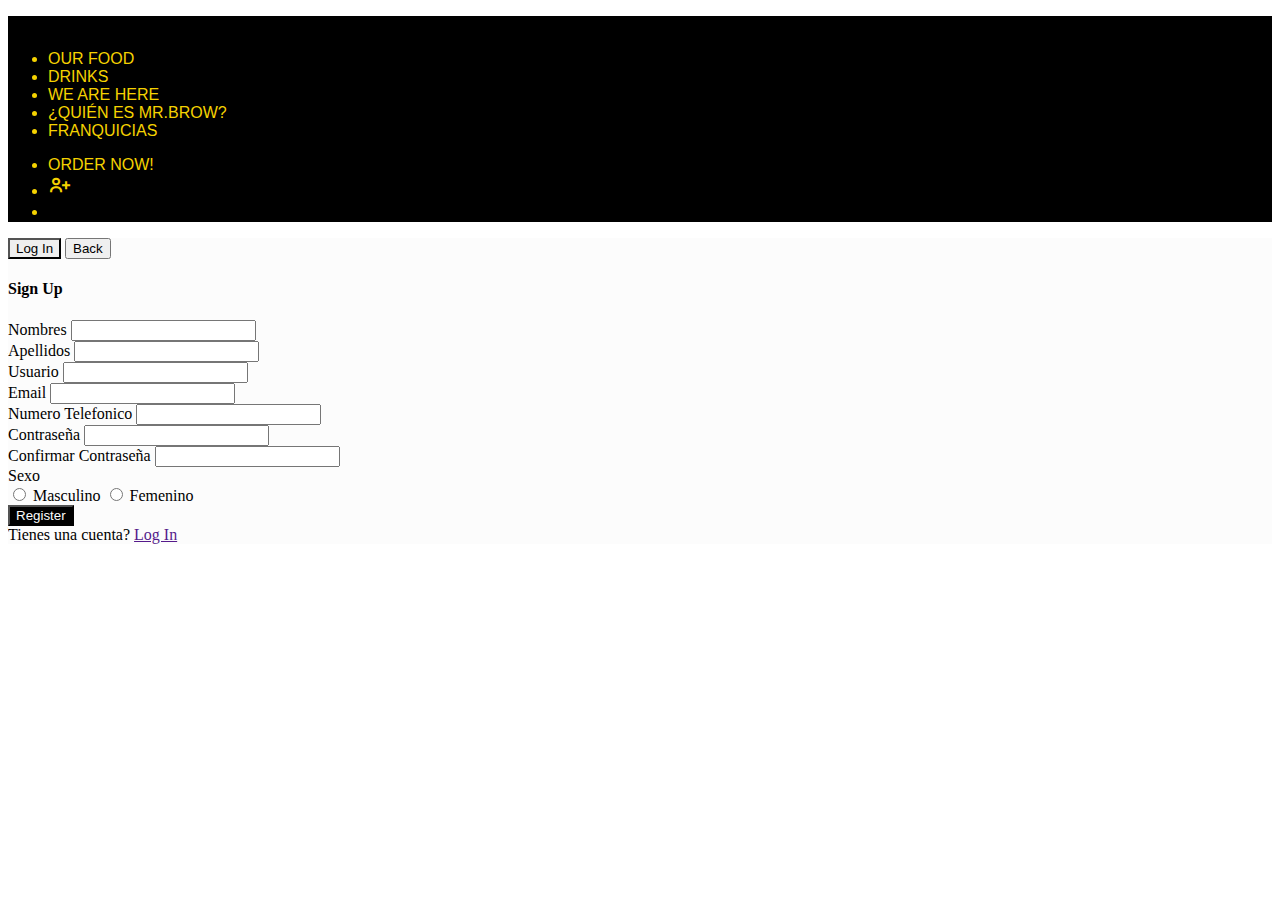
==== pages/adduser.html @ f791cc56 "Se creo el signup y el login por parte del frontend" ====
<!DOCTYPE html>
<!DOCTYPE html>
<html >
<head>
    <meta charset="UTF-8">
    <meta http-equiv="X-UA-Compatible" content="IE=edge">
    <meta name="viewport" content="width=device-width, initial-scale=1.0">
    <link rel="stylesheet" href="https://stackpath.bootstrapcdn.com/bootstrap/4.1.3/css/bootstrap.min.css"
        integrity="sha384-MCw98/SFnGE8fJT3GXwEOngsV7Zt27NXFoaoApmYm81iuXoPkFOJwJ8ERdknLPMO" crossorigin="anonymous">
    <script src="https://ajax.googleapis.com/ajax/libs/jquery/3.6.0/jquery.min.js"></script>
    <script src="https://kit.fontawesome.com/e500c13009.js" crossorigin="anonymous"></script>
    <link href='https://unpkg.com/boxicons@2.1.1/css/boxicons.min.css' rel='stylesheet'>
    <script src="//cdn.jsdelivr.net/npm/sweetalert2@11"></script>
    <link rel="stylesheet" href="../assets/styleNavbar.css">
    <script src="../helpers/navbar.js"></script>
    <link rel="stylesheet" href="../assets/styleAdduser.css">
    <script type="module" src="../helpers/auxiliar/auxiliarMethods.js"></script>
    <script type="module" src="../helpers/adduser.js"></script>
    <title></title>
</head>
<body>
    <nav id="navbar" class="navbar navbar-expand-lg navbar-dark bg-dark">
        <div class="collapse navbar-collapse">
            <ul class="navbar-nav mx-2 justify-content-start">
                <div>
                    <img src="../assets/Img/logo.png" id='logo'alt="" srcset="">
                </div>
            </ul>
            <ul class="navbar-nav ">
                <li class="nav-item mx-2 sections nav-bar-items" onmouseover='this.style.borderBottom="2px solid #F5D200"' onmouseleave="this.style.borderBottom='none'">
                   <span >OUR FOOD</spanji8> 
                </li>
                <li class="nav-item mx-2 sections nav-bar-items">
                    <span >DRINKS</span> 
                </li>
                <li class="nav-item mx-2 sections nav-bar-items">
                    <span >WE ARE HERE</span> 
                </li>
                <li class="nav-item mx-2 sections nav-bar-items">
                   <span>¿QUIÉN ES MR.BROW?</span> 
                </li>
                <li class="nav-item mx-2 sections nav-bar-items">
                   <span>FRANQUICIAS</span> 
                </li>

            </ul>
            <ul class="navbar-nav ml-auto justify-content-end">
                <li class="nav-item mx-2 sections nav-bar-items" id="order-now">
                    <span >ORDER NOW!</span>
                </li>
                <li  id="btn-add-user" class="nav-item mx-2 icons"><i id="add-user" class='bx bx-user-plus'></i></li>
                <li id="btn-sign-up" class="nav-item mx-2 icons"><i id="sign-up" class="fa-solid fa-right-to-bracket"></i></li>
            </ul>
        </div>
    </nav> 
    <div class="container-add">
        <div class="container mt-4">
            <div class="row justify-content-center">
                 <div class="col-md-9">
                     <div class="card">
                         <header class="card-header">
                             <button  class="float-right btn btn-outline-primary mt-1">Log In</button>                            
                             <button  id="btn-back" class="float-right btn btn-outline-secondary mt-1 mr-2">Back</button>
                             <h4 class="card-title mt-2" id="ano">Sign Up</h4>
                         </header>
                         <article class="card-body">
                             <div class="form-row">
                                 <div class="col-6 form-group">
                                     <label >Nombres</label>
                                     <input type="text" id="txt-name" class="form-control" >
                                 </div>
                                 <div class="col-6 form-group">
                                     <label >Apellidos</label>
                                     <input type="text" id='txt-lastname' class="form-control" >
                                 </div>
                                 <div class="col-4 form-group">
                                     <label >Usuario</label>
                                     <input type="text" id="txt-user" class="form-control">
                                 </div>
                                 <div class="col-4 form-group">
                                     <label >Email</label>
                                     <input type="email" id='txt-email' class="form-control">
                                 </div>
                                 <div class="col-4 form-group">
                                     <label >Numero Telefonico</label>
                                     <input type="number" id="txt-tel" class="form-control" />
                                 </div>
                                 <div class="col-6 form-group">
                                     <label>Contraseña</label>
                                     <input type="password" id='txt-password' class="form-control">
                                 </div>
                                 <div class="col-6 form-group">
                                     <label >Confirmar Contraseña</label>
                                     <input type="password" id='txt-cpassword' class="form-control">
                                 </div>
                                 <div class="col-12 form-group justify-content-center card">
                                     <div class="d-flex justify-content-center" >Sexo</div>
                                     <div class="d-flex justify-content-center">
                                         <label class="form-check form-check-inline" >
                                             <input type="radio" class="form-check-input" name="gender" value="male">
                                             <span class="form-check-label">Masculino</span>
                                         </label>
                                         <label class="form-check form-check-inline">
                                             <input type="radio" class="form-check-input" name="gender" value="female">
                                             <span class="form-check-label">Femenino</span>
                                         </label>
                                     </div>
                                 </div>
                                 
                                 <div class="col-12 form-group my-2">
                                     <button type="submit" class="btn btn-primary btn-block" id="btn-register"> Register  </button>
                                 </div>                               
                             </div>
                         </article>
                         <div class="border-top card-body text-center">Tienes una cuenta? <a href="">Log In</a></div>
                     </div>
                 </div>
            </div> 
         </div>
    </div>
</body>
</html>
---- assets/styleNavbar.css ----
@font-face{
    font-family:'organetto';
    src: local('organetto'),
    local('organetto-regular'),
    local('Organetto-thin'),
    url('Fonts/organetto-regular.otf') format('opentype');
    font-weight: 400;
}

@font-face{
    font-family: 'organetto';
    src: local('organetto'),
    local('organetto-regular'),
    local('Organetto-thin'),
     url('Fonts/organetto-thin.otf') format('opentype');
    font-weight: 200;
}
@font-face{
    font-family: 'organetto';
    src: local('organetto'),
    local('organetto-regular'),
    local('Organetto-bold'),
     url('Fonts/organetto-bold.otf') format('opentype');
    font-weight: 700;
}

*,body{

}

.sections{
    color:#F5D200;
}

.sections:hover{
    text-decoration:none;
    opacity: 0.75 ;
}

.bg-dark{
    background-color: #000 !important;
}
#logo{
    width: 150px;
}

.icons{
    color: #F5D200;
}

.nav-bar-items{
    font-family: 'organetto',Arial, Helvetica, sans-serif;
    font-weight: 400;
    color: #F5D200;

}

.nav-bar-items:hover{
    color: #F5D200;
    text-decoration: none;
}

#navbar{
    width: 100% !important;
    z-index: 100;
}

#add-user{
    cursor: pointer;
    font-size: x-large;
}
#sign-up{
    cursor: pointer;
    font-size: larger;
}
---- assets/styleAdduser.css ----
.container-add{
    background-color: #fcfcfc;
}

.btn-primary{
    background-color: #000000;
    border-color: #000000;
    color: #fcfcfc;
}

.btn-outline-primary{
    border-color: #000000;
    color: #000000;
}

.btn-primary:hover,.btn-outline-primary:hover{
    background-color: #F5D200;
    border-color: #F5D200;
    color: #000000;
}
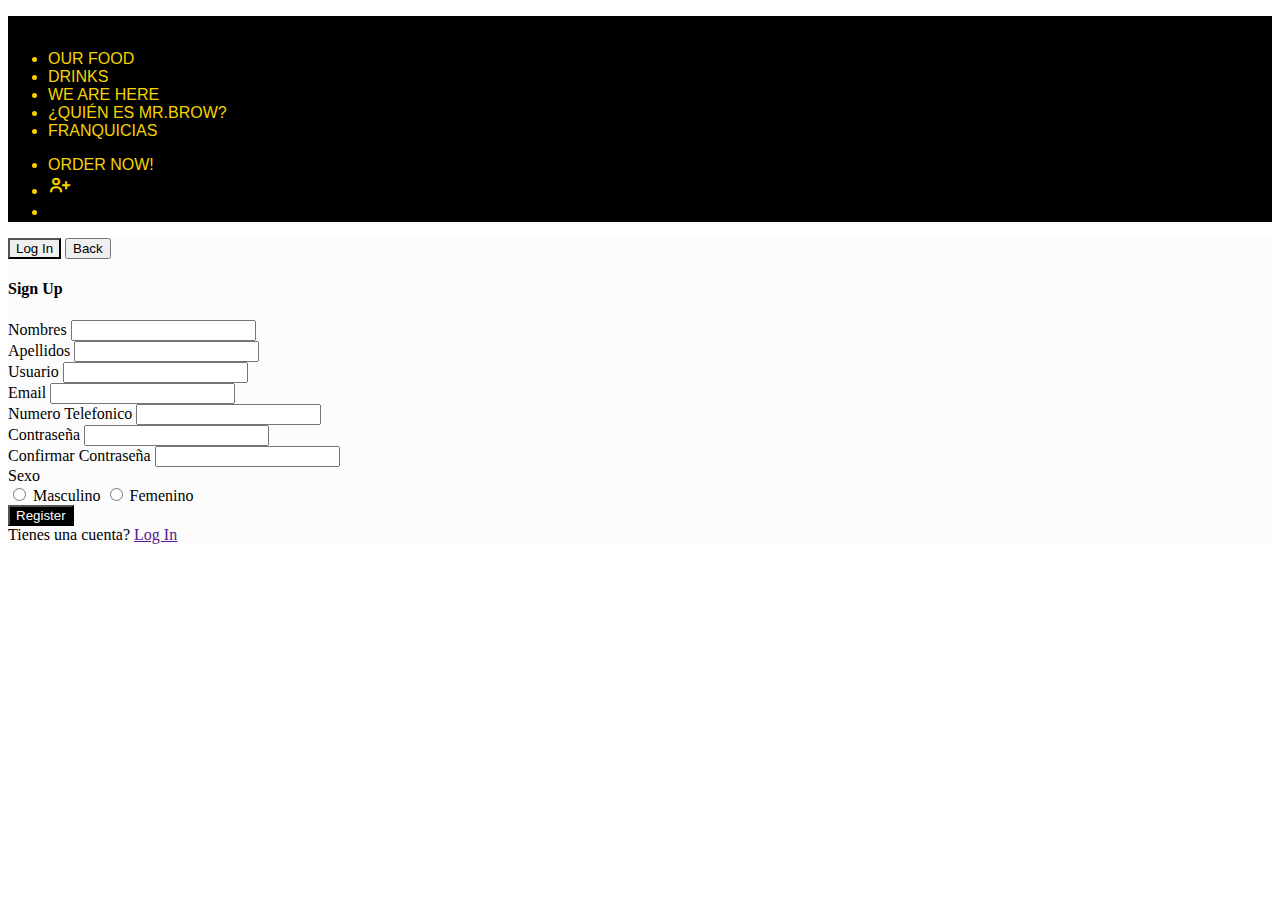
==== commit c5badf86: "Funcionalidad de Navbar 100%" ====
--- a/pages/adduser.html
+++ b/pages/adduser.html
@@ -30,16 +30,16 @@
                 <li class="nav-item mx-2 sections nav-bar-items" onmouseover='this.style.borderBottom="2px solid #F5D200"' onmouseleave="this.style.borderBottom='none'">
                    <span >OUR FOOD</spanji8> 
                 </li>
-                <li class="nav-item mx-2 sections nav-bar-items">
+                <li id="btn-drinks" class="nav-item mx-2 sections nav-bar-items">
                     <span >DRINKS</span> 
                 </li>
-                <li class="nav-item mx-2 sections nav-bar-items">
+                <li id="btn-here" class="nav-item mx-2 sections nav-bar-items">
                     <span >WE ARE HERE</span> 
                 </li>
-                <li class="nav-item mx-2 sections nav-bar-items">
+                <li id="btn-mrbrown" class="nav-item mx-2 sections nav-bar-items">
                    <span>¿QUIÉN ES MR.BROW?</span> 
                 </li>
-                <li class="nav-item mx-2 sections nav-bar-items">
+                <li id="btn-franquicias" class="nav-item mx-2 sections nav-bar-items">
                    <span>FRANQUICIAS</span> 
                 </li>
 
@@ -97,7 +97,7 @@
                                      <div class="d-flex justify-content-center" >Sexo</div>
                                      <div class="d-flex justify-content-center">
                                          <label class="form-check form-check-inline" >
-                                             <input type="radio" class="form-check-input" name="gender" value="male">
+                                             <input type="radio" class="form-check-input" name="gender" value="male" >
                                              <span class="form-check-label">Masculino</span>
                                          </label>
                                          <label class="form-check form-check-inline">
--- a/assets/styleNavbar.css
+++ b/assets/styleNavbar.css
@@ -32,7 +32,10 @@
     color:#F5D200;
 }
 
+
 .sections:hover{
+    border-bottom: 2px solid #F5D200 ;
+    cursor: pointer;
     text-decoration:none;
     opacity: 0.75 ;
 }
@@ -42,6 +45,10 @@
 }
 #logo{
     width: 150px;
+}
+
+#logo:hover{
+    cursor: pointer;
 }
 
 .icons{
@@ -72,4 +79,74 @@
 #sign-up{
     cursor: pointer;
     font-size: larger;
-}+}
+
+#user{
+    font-size: smaller;
+    font-family: 'organetto',Arial, Helvetica, sans-serif;
+    font-weight: 400;
+    color: #F5D200;
+}
+#name-user{
+    font-size: x-small;
+    font-family: 'organetto',Arial, Helvetica, sans-serif;
+    font-weight: 400;
+    color: #F5D200;
+}
+
+
+#logo{
+    justify-content: flex-start;
+}
+
+#profile{
+    cursor: pointer;
+}
+
+#profile-pic{
+    width: 85px;
+    height: 50px;
+    border-radius: 50px !important;
+}
+
+#dropdownmenu{
+    font-weight: 900;
+}
+
+#dropdown-menu{
+    right: 20px;
+    left: auto;
+    position: absolute;
+    top: 100%;
+    z-index: 100;
+    padding-top: 4px;
+    padding-bottom: 4px;
+    margin-top: 2px;
+    list-style: none;
+    background-color: white;
+    background-clip: padding-box;
+    margin-top: 8px;
+    border-radius: 8px;
+    box-shadow: 5px;
+}
+
+
+.dropdown-list{
+    display: block;
+    padding: 4px 8px 4px 8px;
+    overflow: hidden;
+    color: black;
+    text-overflow: ellipsis;
+    white-space: nowrap;
+}
+
+.border{
+border: 1.5px solid #007fff9c!important;
+}
+
+details > summary {
+    list-style: none;
+  }
+  details > summary::-webkit-details-marker {
+    display: none;
+  }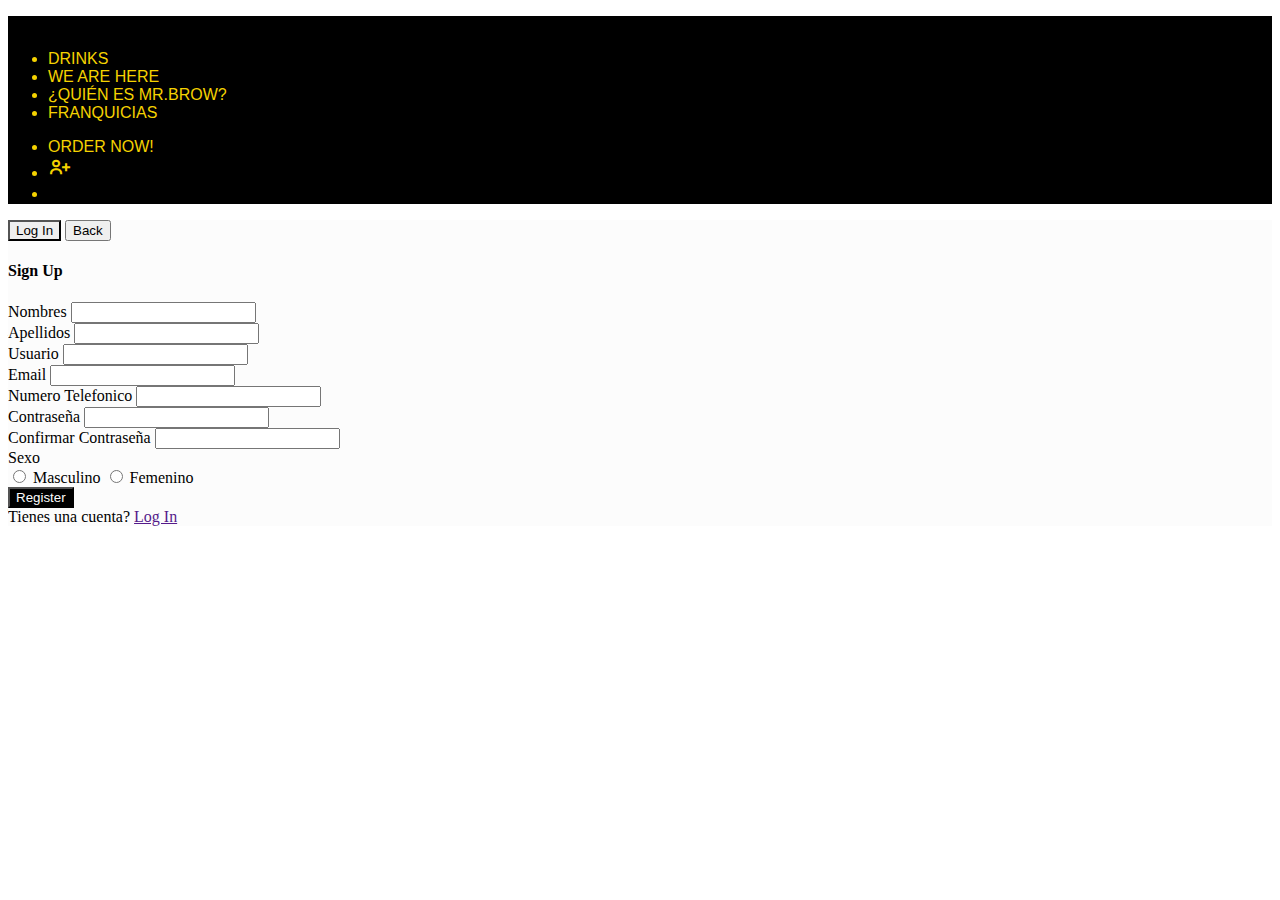
==== commit e7054bb0: "Funcionalidad 100%'" ====
--- a/pages/adduser.html
+++ b/pages/adduser.html
@@ -27,9 +27,6 @@
                 </div>
             </ul>
             <ul class="navbar-nav ">
-                <li class="nav-item mx-2 sections nav-bar-items" onmouseover='this.style.borderBottom="2px solid #F5D200"' onmouseleave="this.style.borderBottom='none'">
-                   <span >OUR FOOD</spanji8> 
-                </li>
                 <li id="btn-drinks" class="nav-item mx-2 sections nav-bar-items">
                     <span >DRINKS</span> 
                 </li>
